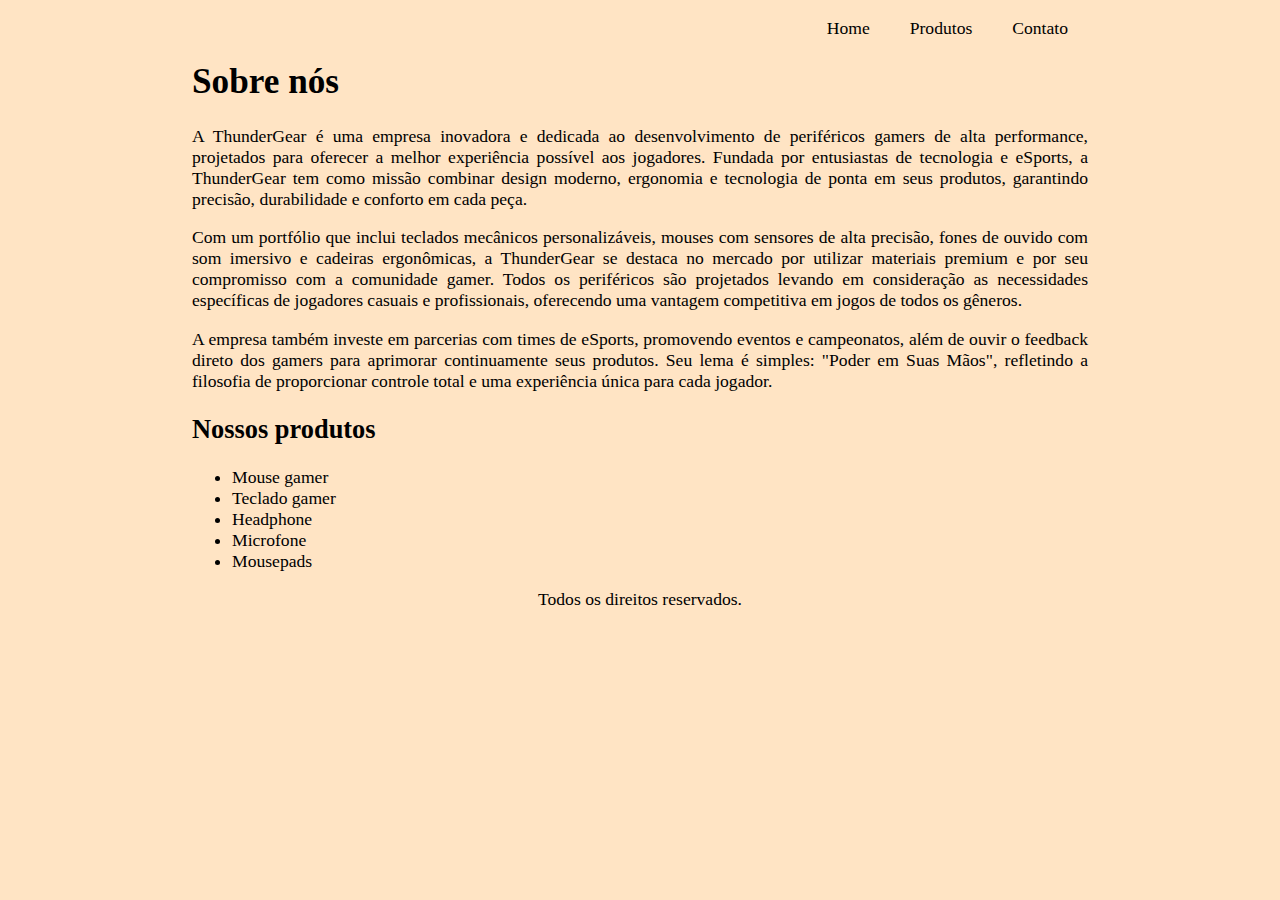
==== index.html @ 4e4fa62a "index.html" ====
<!DOCTYPE html>
<html lang="pt-br">
<head>
    <meta charset="UTF-8">
    <meta name="viewport" content="width=device-width, initial-scale=1.0">
    <title>Home</title>
    <link rel="stylesheet" href="index.css">
</head>
<body>
  <header>
    <nav>
      <ul>
        <li><a href="home.html">Home</a></li>
        <li><a href="produtos.html">Produtos</a></li>
        <li><a href="contato.html">Contato</a></li>
      </ul>
    </nav>
  </header>
  <section id="about">
    <h1>Sobre nós</h1>
    <p>A ThunderGear é uma empresa inovadora e dedicada ao desenvolvimento de periféricos gamers de alta performance, projetados para oferecer a melhor experiência possível aos jogadores. Fundada por entusiastas de tecnologia e eSports, a ThunderGear tem como missão combinar design moderno, ergonomia e tecnologia de ponta em seus produtos, garantindo precisão, durabilidade e conforto em cada peça.</p>

    <p>Com um portfólio que inclui teclados mecânicos personalizáveis, mouses com sensores de alta precisão, fones de ouvido com som imersivo e cadeiras ergonômicas, a ThunderGear se destaca no mercado por utilizar materiais premium e por seu compromisso com a comunidade gamer. Todos os periféricos são projetados levando em consideração as necessidades específicas de jogadores casuais e profissionais, oferecendo uma vantagem competitiva em jogos de todos os gêneros.</p>

    <p>A empresa também investe em parcerias com times de eSports, promovendo eventos e campeonatos, além de ouvir o feedback direto dos gamers para aprimorar continuamente seus produtos. Seu lema é simples: "Poder em Suas Mãos", refletindo a filosofia de proporcionar controle total e uma experiência única para cada jogador.</p>
  </section>

  <section>
    <h2>Nossos produtos</h2>
    <ul>
      <li>Mouse gamer</li>
      <li>Teclado gamer</li>
      <li>Headphone</li>
      <li>Microfone</li>
      <li>Mousepads</li>
    </ul>
  </section>
  <footer style="text-align: center;">
    Todos os direitos reservados.
  </footer>
</body>
</html>
---- index.css ----
body {
  background-color: bisque;
  max-width: 70%;
  margin: 0 auto;
  text-align: justify;
  font-size: 1.1rem;
}

header nav ul {
  list-style-type: none; 
  display: flex; 
  justify-content: flex-end;
}

header nav ul li a {
  text-decoration: none;
  color: black; 
  padding: 10px 20px; 
}

header nav ul li a:hover {
  text-decoration: underline;
}
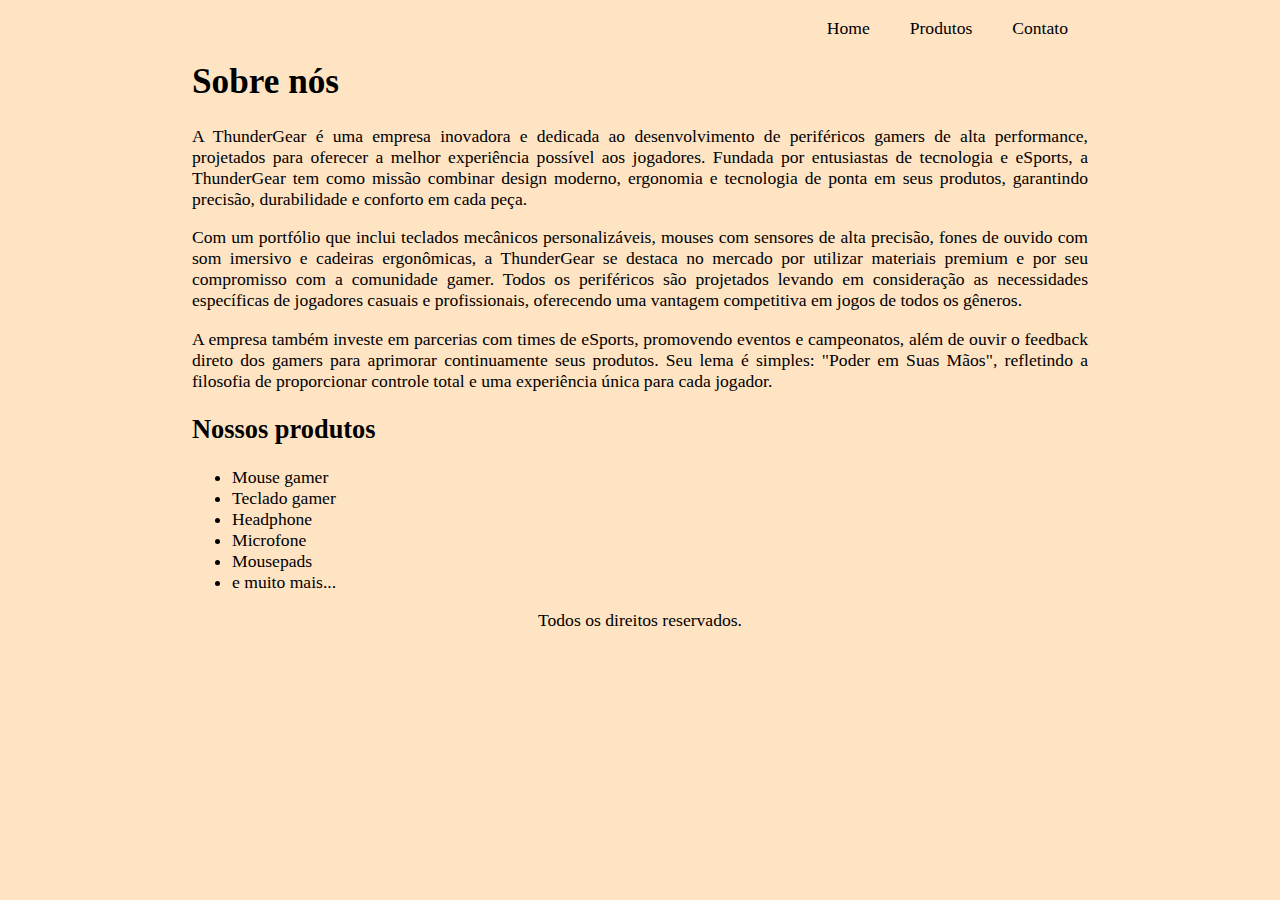
==== commit fb90fb6c: "Teste" ====
--- a/index.html
+++ b/index.html
@@ -10,7 +10,7 @@
   <header>
     <nav>
       <ul>
-        <li><a href="home.html">Home</a></li>
+        <li><a href="index.html">Home</a></li>
         <li><a href="produtos.html">Produtos</a></li>
         <li><a href="contato.html">Contato</a></li>
       </ul>
@@ -33,6 +33,7 @@
       <li>Headphone</li>
       <li>Microfone</li>
       <li>Mousepads</li>
+      <li>e muito mais...</li>
     </ul>
   </section>
   <footer style="text-align: center;">
